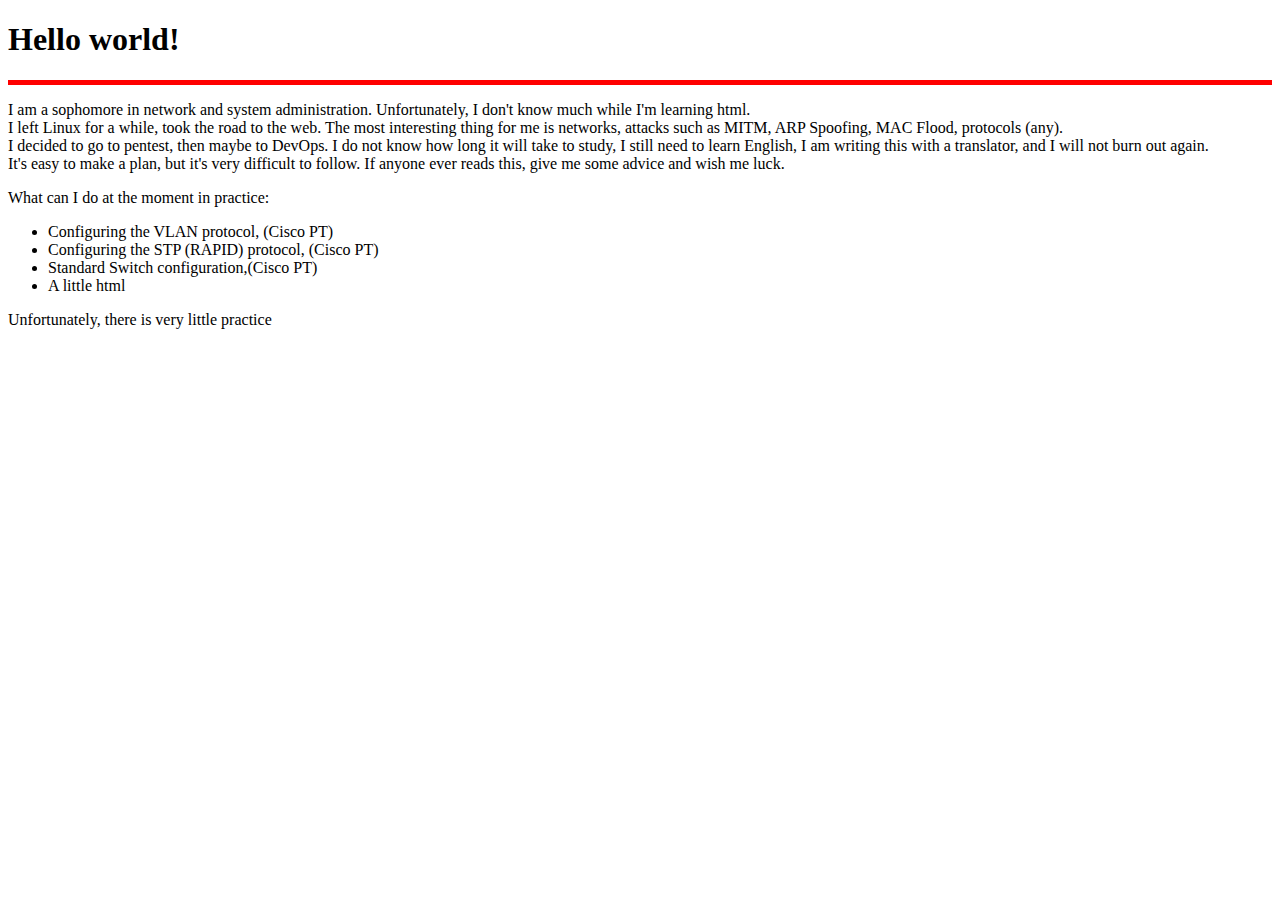
==== index.html @ f7ef61cc "Newsbyme" ====
<!DOCTYPE html>
<html lang="ru-en">
<head>
<meta charset="utf-8"/>
<meta name="viewport" content="width=device-width" />
<title>Kommutator</title>
</head>
<body>
<h1>Hello world!</h1>
<hr size="5" noshade color="red"/>
<p>I am a sophomore in network and system administration. Unfortunately, I don't know much while I'm learning html. <br /> I left Linux for a while, took the road to the web. The most interesting thing for me is networks, attacks such as MITM, ARP Spoofing, MAC Flood, protocols (any).<br /> I decided to go to pentest, then maybe to DevOps. I do not know how long it will take to study, I still need to learn English, I am writing this with a translator, and I will not burn out again.<br /> It's easy to make a plan, but it's very difficult to follow. If anyone ever reads this, give me some advice and wish me luck.</p>
<p>What can I do at the moment in practice:
    <ul>
        <li>Configuring the VLAN protocol, (Cisco PT)</li>
        <li>Configuring the STP (RAPID) protocol, (Cisco PT)</li>
        <li>Standard Switch configuration,(Cisco PT)</li>
        <li>A little html</li>
        </ul>
        <p>Unfortunately, there is very little practice</p>
</body>
</html>
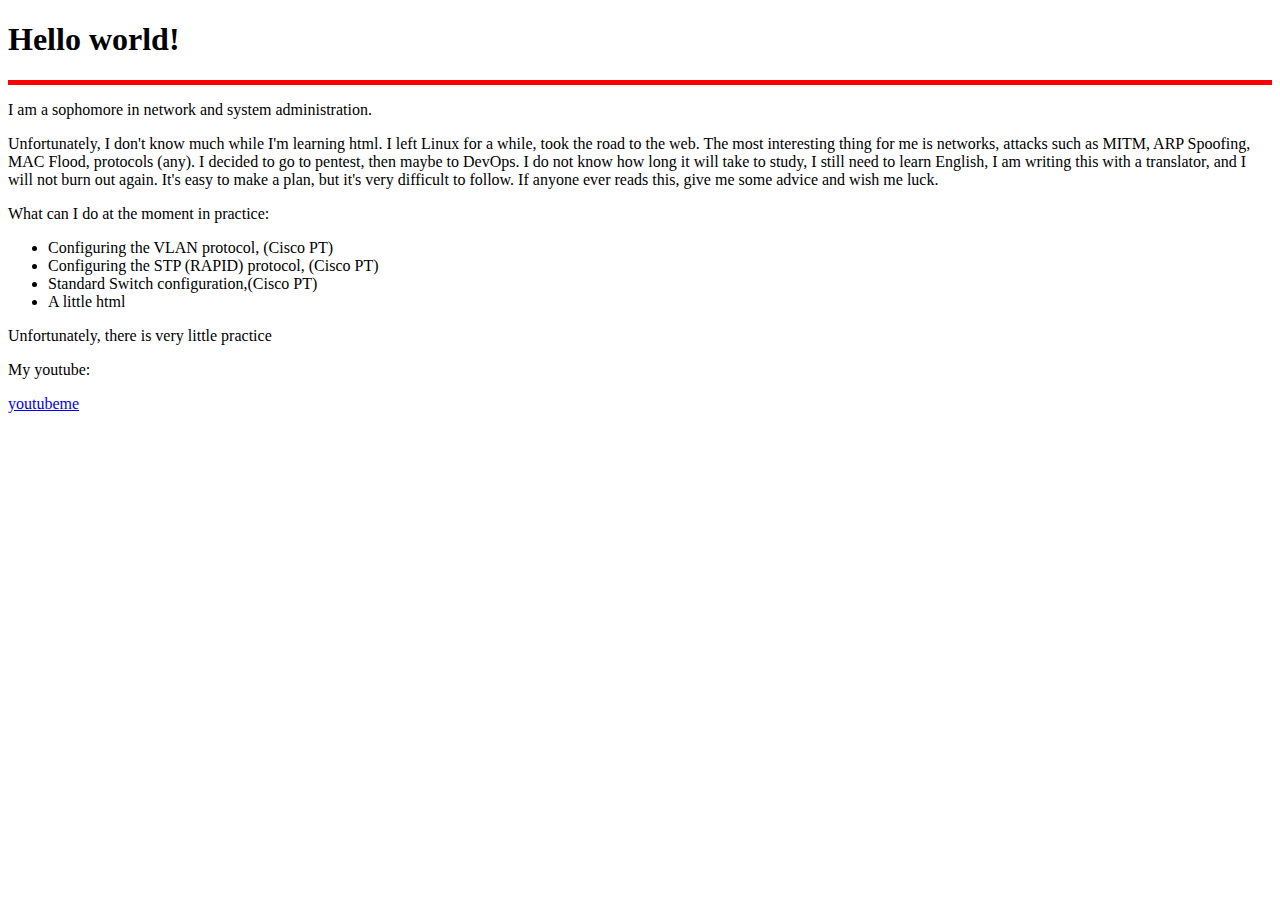
==== commit 980a04b0: "Newsbyme" ====
--- a/index.html
+++ b/index.html
@@ -8,7 +8,13 @@
 <body>
 <h1>Hello world!</h1>
 <hr size="5" noshade color="red"/>
-<p>I am a sophomore in network and system administration. Unfortunately, I don't know much while I'm learning html. <br /> I left Linux for a while, took the road to the web. The most interesting thing for me is networks, attacks such as MITM, ARP Spoofing, MAC Flood, protocols (any).<br /> I decided to go to pentest, then maybe to DevOps. I do not know how long it will take to study, I still need to learn English, I am writing this with a translator, and I will not burn out again.<br /> It's easy to make a plan, but it's very difficult to follow. If anyone ever reads this, give me some advice and wish me luck.</p>
+<p>I am a sophomore in network and system administration.
+<p>Unfortunately, I don't know much while I'm learning html.
+    I left Linux for a while, took the road to the web.
+    The most interesting thing for me is networks, attacks such as MITM, ARP Spoofing, MAC Flood, protocols (any).
+    I decided to go to pentest, then maybe to DevOps. I do not know how long it will take to study, I still need to learn English, I am writing this with a translator, and I will not burn out again.
+    It's easy to make a plan, but it's very difficult to follow. If anyone ever reads this, give me some advice and wish me luck.
+</p>
 <p>What can I do at the moment in practice:
     <ul>
         <li>Configuring the VLAN protocol, (Cisco PT)</li>
@@ -17,6 +23,10 @@
         <li>A little html</li>
         </ul>
         <p>Unfortunately, there is very little practice</p>
+        <p>My youtube:</p>
+        <a href="https://www.youtube.com/channel/UCVp_WTiar4HPBsJG6rot7sw" >
+        youtubeme
+        </a>
 </body>
 </html>
 
